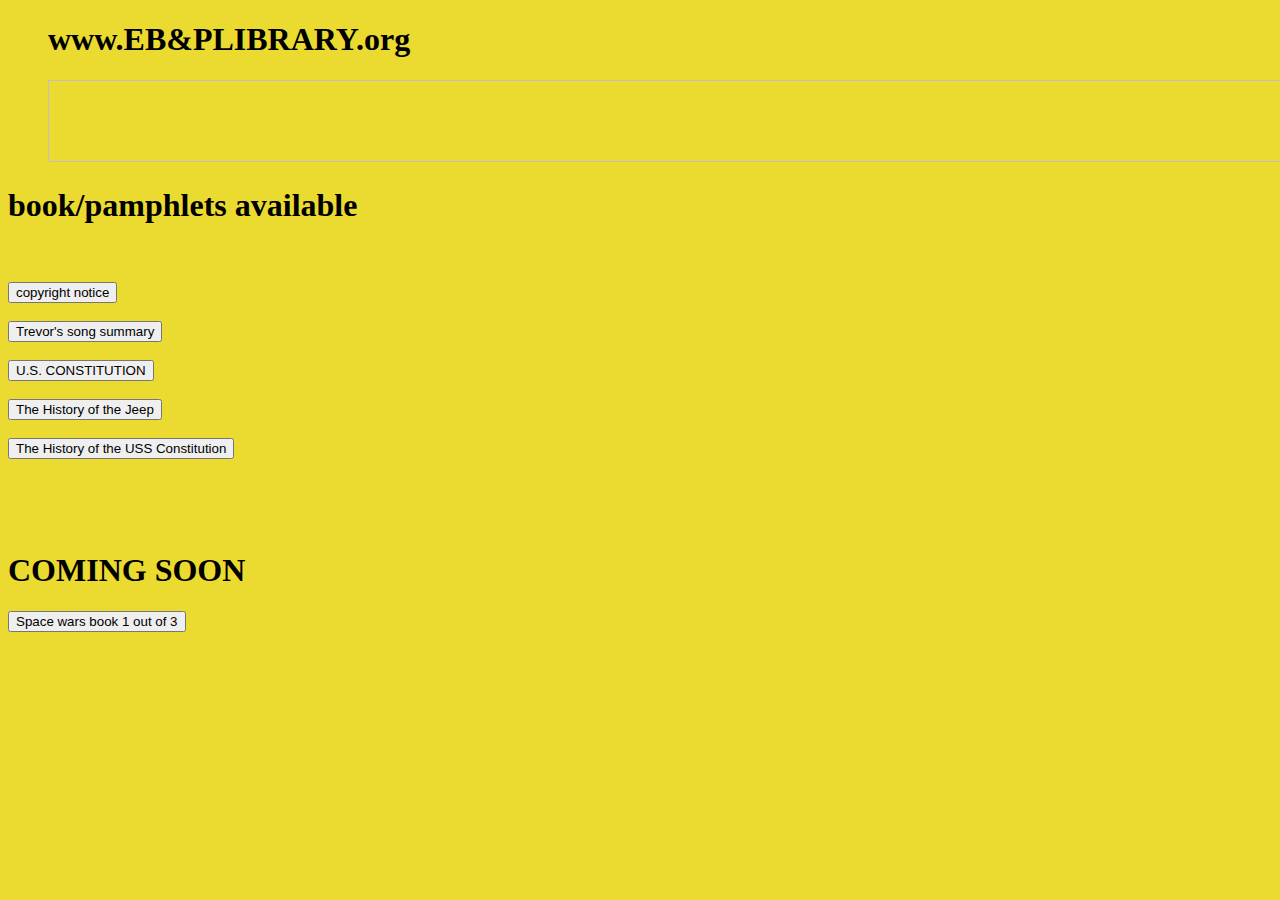
==== index.html @ 5d2e50c8 "Update index.html" ====
<!DOCTYPE html>
<html lang="en" dir="ltr">
  <head>
    <meta charset="utf-8">
    <title>www.EB&PLIBRARY.com</title>
    <link rel="icon" href="file:///C:/Users/Jared%20Tice/Desktop/ebook/image/eb.png">
    <style>
body {background-color:#EBDA2F;
      width:100%;
      height:100%;
      }
      a {height:auto;
      width:auto;
      }
h1 {position: center;
      width:auto;
      height:auto;  
      }
    </style>
  </head>
  <body>
    <menu class="menu">
      <h1>www.EB&PLIBRARY.org</h1>
      <img sr="https://github.com/jt24691/reader/blob/main/ebook/image/thanksgiving%20update.png" width="100%" height="82px"> 
    </menu>
    <div class="list">
<h1>book/pamphlets available</h1>
      <br><br>
<span>
      <a href="./ebook/book6/index.html" target="_blank"><button type="button" name="button">copyright notice</button></a><br><br>
      <a href="./ebook/book2/index.html" target="_blank"><button type="button" name="button">Trevor's song summary</button></a><br><br>
      <a href="./ebook/book3/index.html" target="_blank"><button type="button" name="button">U.S. CONSTITUTION </button></a><br><br>
      <a href="./ebook/book4/index.html" target="_blank"><button type="button" name="button">The History of the Jeep</button></a><br><br>
      <a href="./ebook/book5/index.html" target="_blank"><button type="button" name="button">The History of the USS Constitution</button></a><br><br>
</span>

      <br><br><br>
    </div>
<h1>COMING SOON</h1>
<a href="" target="_blank"><button type="button" name="button">Space wars book 1 out of 3</button></a>
</div>

</div>  </body>
</html>
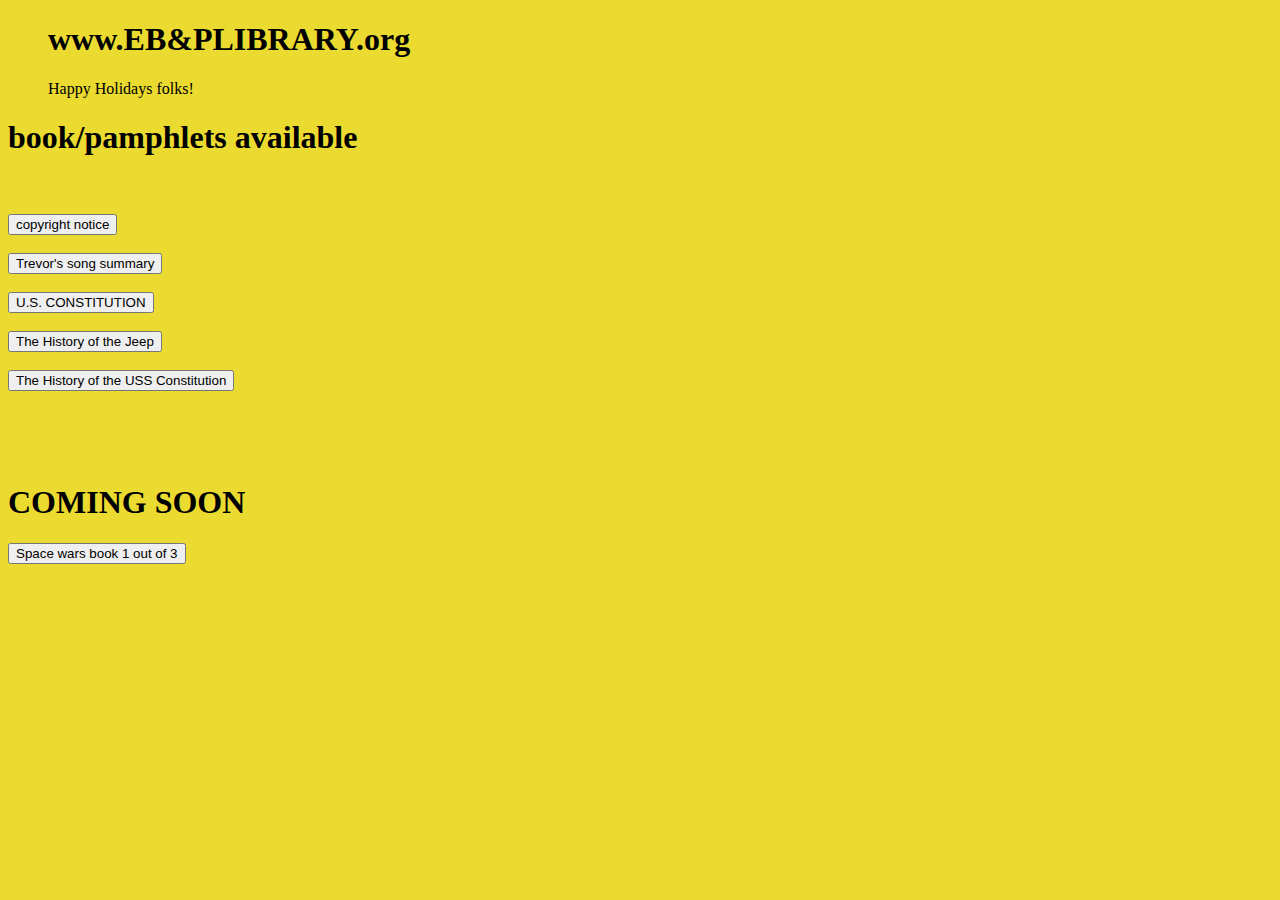
==== commit bdaa0b69: "Update index.html" ====
--- a/index.html
+++ b/index.html
@@ -3,7 +3,7 @@
   <head>
     <meta charset="utf-8">
     <title>www.EB&PLIBRARY.com</title>
-    <link rel="icon" href="file:///C:/Users/Jared%20Tice/Desktop/ebook/image/eb.png">
+    <link rel="icon" href="./ebook/image/eb.png">
     <style>
 body {background-color:#EBDA2F;
       width:100%;
@@ -21,7 +21,7 @@
   <body>
     <menu class="menu">
       <h1>www.EB&PLIBRARY.org</h1>
-      <img sr="https://github.com/jt24691/reader/blob/main/ebook/image/thanksgiving%20update.png" width="100%" height="82px"> 
+      <p>Happy Holidays folks!</p>
     </menu>
     <div class="list">
 <h1>book/pamphlets available</h1>
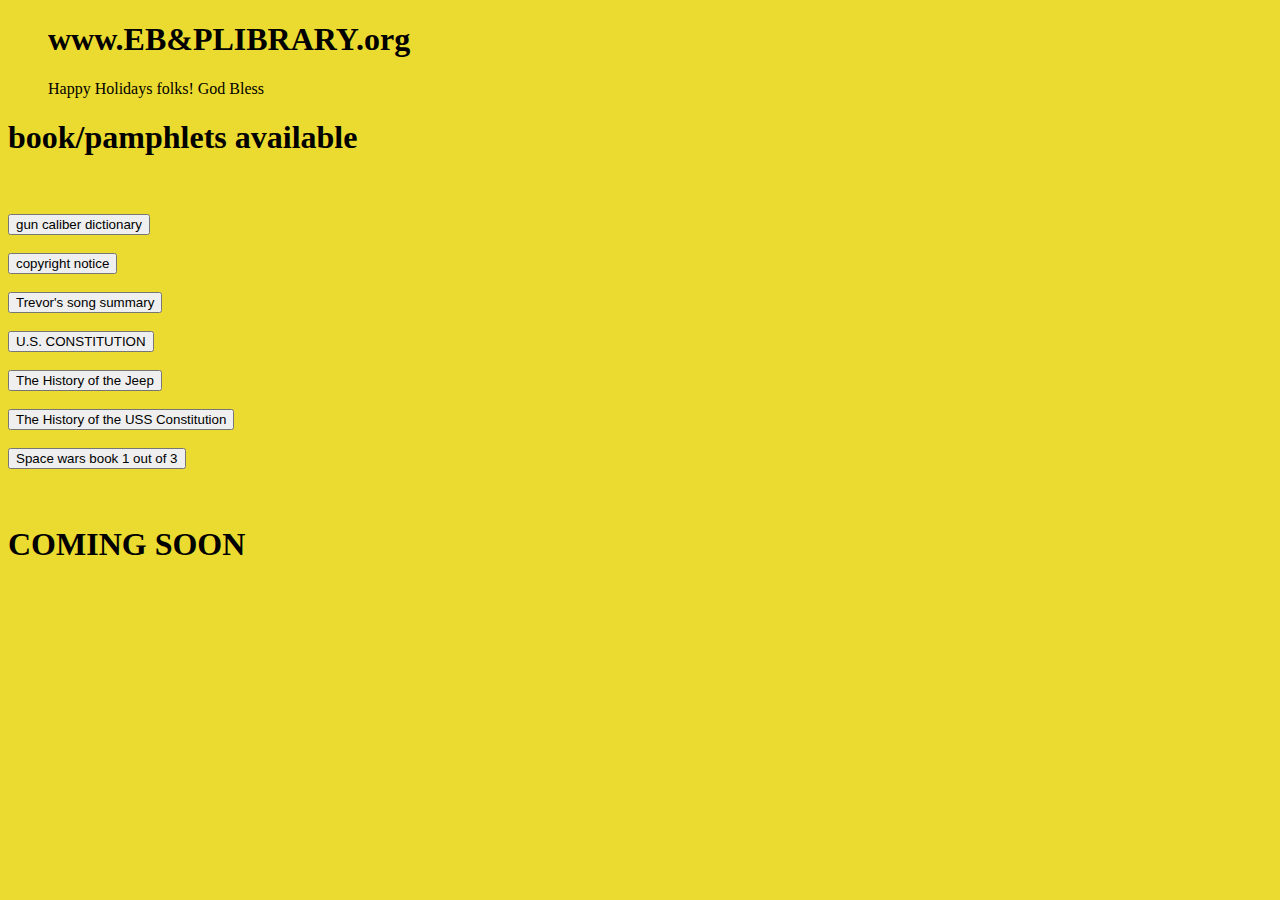
==== commit b2bce995: "Merge branch 'main' of https://github.com/jt24691/reader" ====
--- a/index.html
+++ b/index.html
@@ -21,23 +21,25 @@
   <body>
     <menu class="menu">
       <h1>www.EB&PLIBRARY.org</h1>
-      <p>Happy Holidays folks!</p>
+      <p>Happy Holidays folks! God Bless</p>
     </menu>
     <div class="list">
 <h1>book/pamphlets available</h1>
       <br><br>
 <span>
+      <a href="./ebook/book7/index.html" target="_blank"><button type="button" name="button">gun caliber dictionary</button></a><br><br>
       <a href="./ebook/book6/index.html" target="_blank"><button type="button" name="button">copyright notice</button></a><br><br>
       <a href="./ebook/book2/index.html" target="_blank"><button type="button" name="button">Trevor's song summary</button></a><br><br>
       <a href="./ebook/book3/index.html" target="_blank"><button type="button" name="button">U.S. CONSTITUTION </button></a><br><br>
       <a href="./ebook/book4/index.html" target="_blank"><button type="button" name="button">The History of the Jeep</button></a><br><br>
       <a href="./ebook/book5/index.html" target="_blank"><button type="button" name="button">The History of the USS Constitution</button></a><br><br>
+      <a href="./ebook/book1/index.html" target="_blank"><button type="button" name="button">Space wars book 1 out of 3</button></a>
 </span>
 
       <br><br><br>
     </div>
 <h1>COMING SOON</h1>
-<a href="" target="_blank"><button type="button" name="button">Space wars book 1 out of 3</button></a>
+
 </div>
 
 </div>  </body>
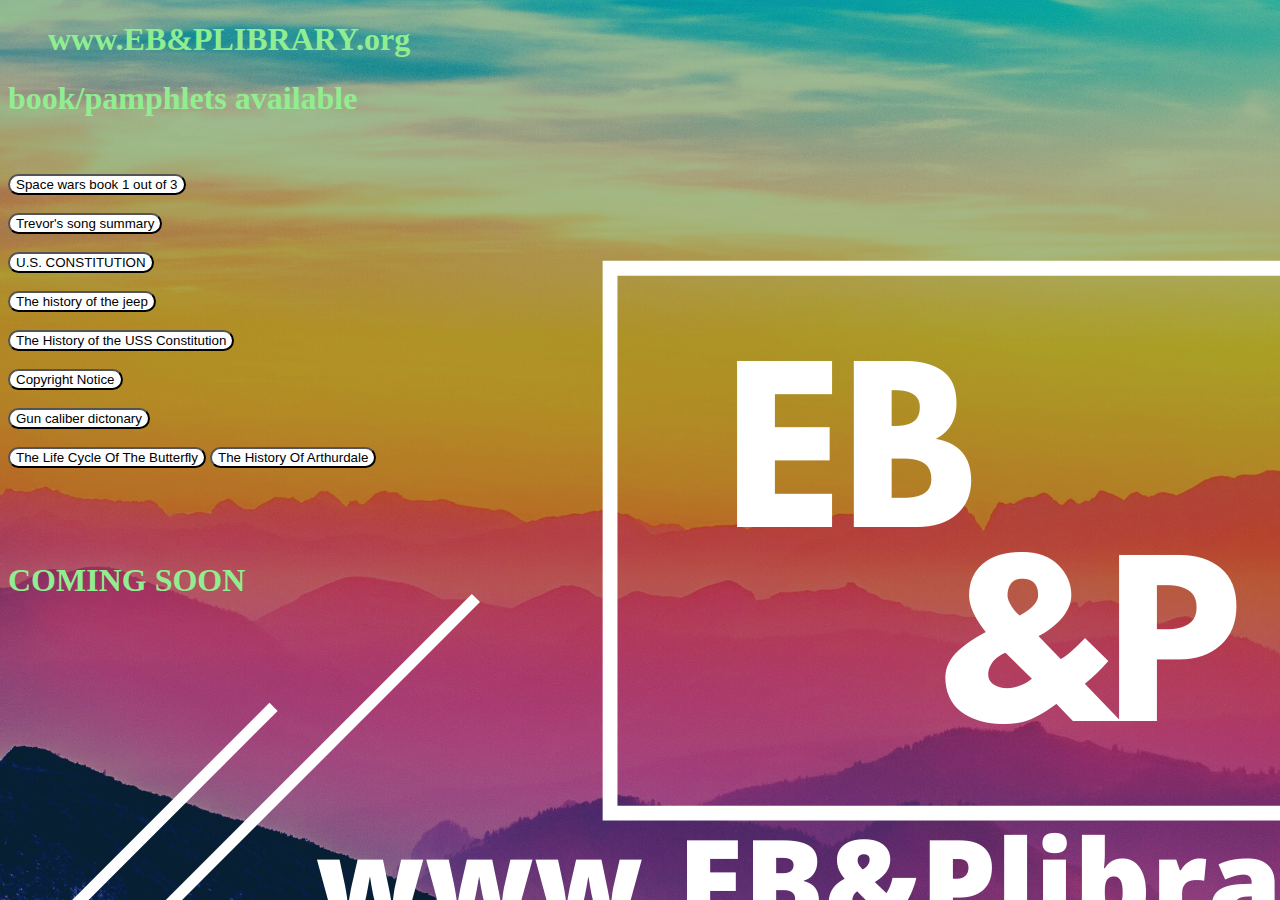
==== commit 03285de1: "Update index.html" ====
--- a/index.html
+++ b/index.html
@@ -5,35 +5,50 @@
     <title>www.EB&PLIBRARY.com</title>
     <link rel="icon" href="./ebook/image/eb.png">
     <style>
-body {background-color:#EBDA2F;
-      width:100%;
-      height:100%;
-      }
-      a {height:auto;
+      a {
+        color:lightgreen;
+        height:auto;
       width:auto;
       }
-h1 {position: center;
+h1 {
+  color:lightgreen;
+  position: center;
       width:auto;
-      height:auto;  
+      height:auto;
       }
-    </style>
+    body {
+      background-image: url("./ebook/image/eb.png");
+      background-size:auto;
+    }
+button {
+  border-radius:16px;
+  background-color:white;
+}
+
+
+</style>
   </head>
   <body>
-    <menu class="menu">
+    <div class="background">
+
+    <div class="body">
+        <menu class="menu">
       <h1>www.EB&PLIBRARY.org</h1>
-      <p>Happy Holidays folks! God Bless</p>
     </menu>
     <div class="list">
 <h1>book/pamphlets available</h1>
       <br><br>
 <span>
-      <a href="./ebook/book7/index.html" target="_blank"><button type="button" name="button">gun caliber dictionary</button></a><br><br>
-      <a href="./ebook/book6/index.html" target="_blank"><button type="button" name="button">copyright notice</button></a><br><br>
-      <a href="./ebook/book2/index.html" target="_blank"><button type="button" name="button">Trevor's song summary</button></a><br><br>
-      <a href="./ebook/book3/index.html" target="_blank"><button type="button" name="button">U.S. CONSTITUTION </button></a><br><br>
-      <a href="./ebook/book4/index.html" target="_blank"><button type="button" name="button">The History of the Jeep</button></a><br><br>
-      <a href="./ebook/book5/index.html" target="_blank"><button type="button" name="button">The History of the USS Constitution</button></a><br><br>
-      <a href="./ebook/book1/index.html" target="_blank"><button type="button" name="button">Space wars book 1 out of 3</button></a>
+      <a href="./ebook/book1/index.html" target="_blank"><button type="button" id="button">Space wars book 1 out of 3</button></a><br><br>
+      <a href="./ebook/book2/index.html" target="_blank"><button type="button" id="button">Trevor's song summary</button></a><br><br>
+      <a href="./ebook/book3/index.html" target="_blank"><button type="button" id="button">U.S. CONSTITUTION</button></a><br><br>
+      <a href="./ebook/book4/index.html" target="_blank"><button type="button" id="button">The history of the jeep</button></a><br><br>
+      <a href="./ebook/book5/index.html" target="_blank"><button type="button" id="button">The History of the USS Constitution</button></a><br><br>
+      <a href="./ebook/book6/index.html" target="_blank"><button type="button" id="button">Copyright Notice</button></a><br><br>
+      <a href="./ebook/book7/index.html" target="_blank"><button type="button" id="button">Gun caliber dictonary</button></a><br><br>
+      <a href="./ebook/book8/index.html"target="_blank"><button type="button" id="button">The Life Cycle Of The Butterfly</button></a>
+      <a href="./ebook/book9/index.html" target="_blank"><button type="button" id="button">The History Of Arthurdale</button></a><br><br>
+
 </span>
 
       <br><br><br>
@@ -41,6 +56,7 @@
 <h1>COMING SOON</h1>
 
 </div>
+</div>
 
-</div>  </body>
+  </body>
 </html>
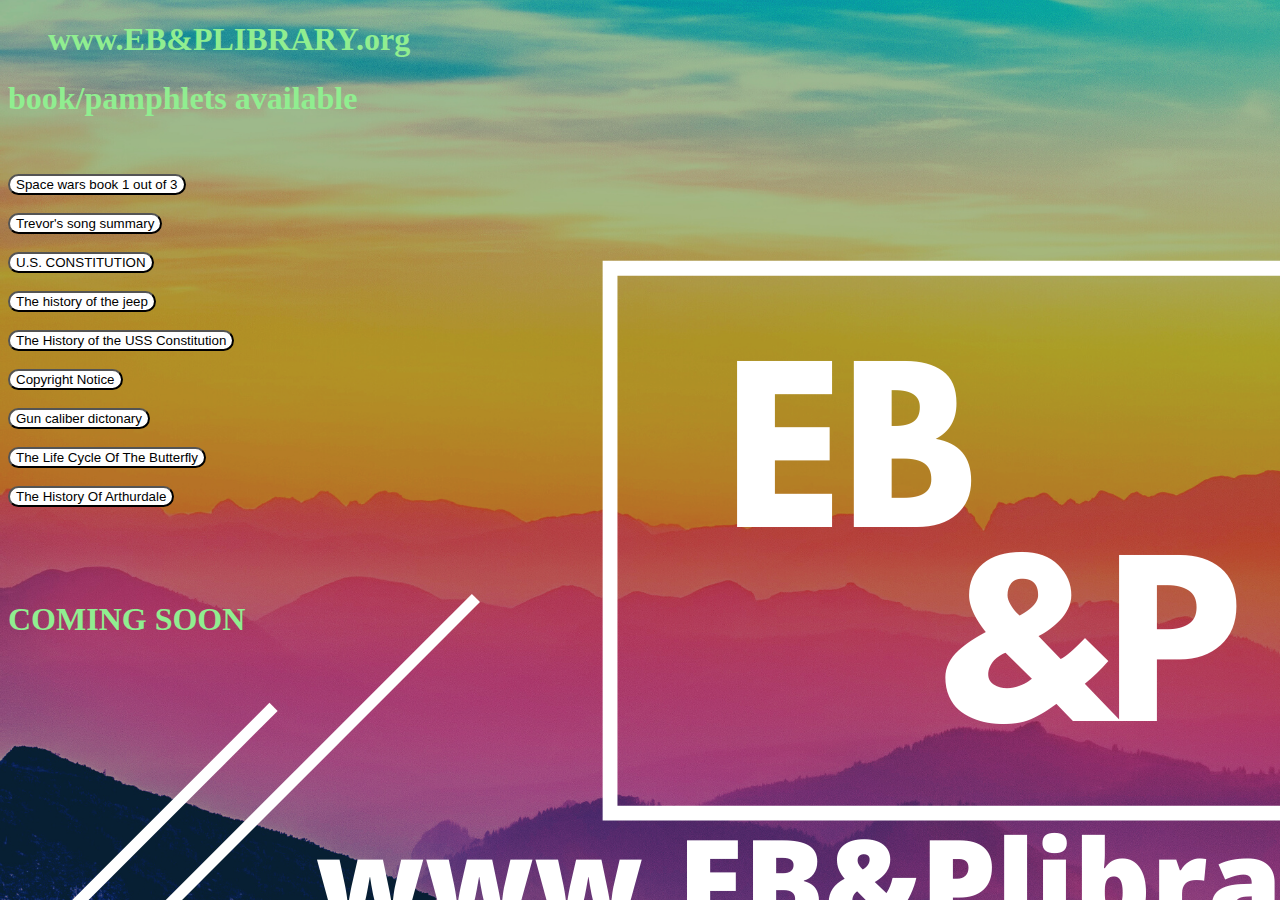
==== commit fcd82515: "Update index.html" ====
--- a/index.html
+++ b/index.html
@@ -46,7 +46,7 @@
       <a href="./ebook/book5/index.html" target="_blank"><button type="button" id="button">The History of the USS Constitution</button></a><br><br>
       <a href="./ebook/book6/index.html" target="_blank"><button type="button" id="button">Copyright Notice</button></a><br><br>
       <a href="./ebook/book7/index.html" target="_blank"><button type="button" id="button">Gun caliber dictonary</button></a><br><br>
-      <a href="./ebook/book8/index.html"target="_blank"><button type="button" id="button">The Life Cycle Of The Butterfly</button></a>
+      <a href="./ebook/book8/index.html"target="_blank"><button type="button" id="button">The Life Cycle Of The Butterfly</button></a><br><br>
       <a href="./ebook/book9/index.html" target="_blank"><button type="button" id="button">The History Of Arthurdale</button></a><br><br>
 
 </span>
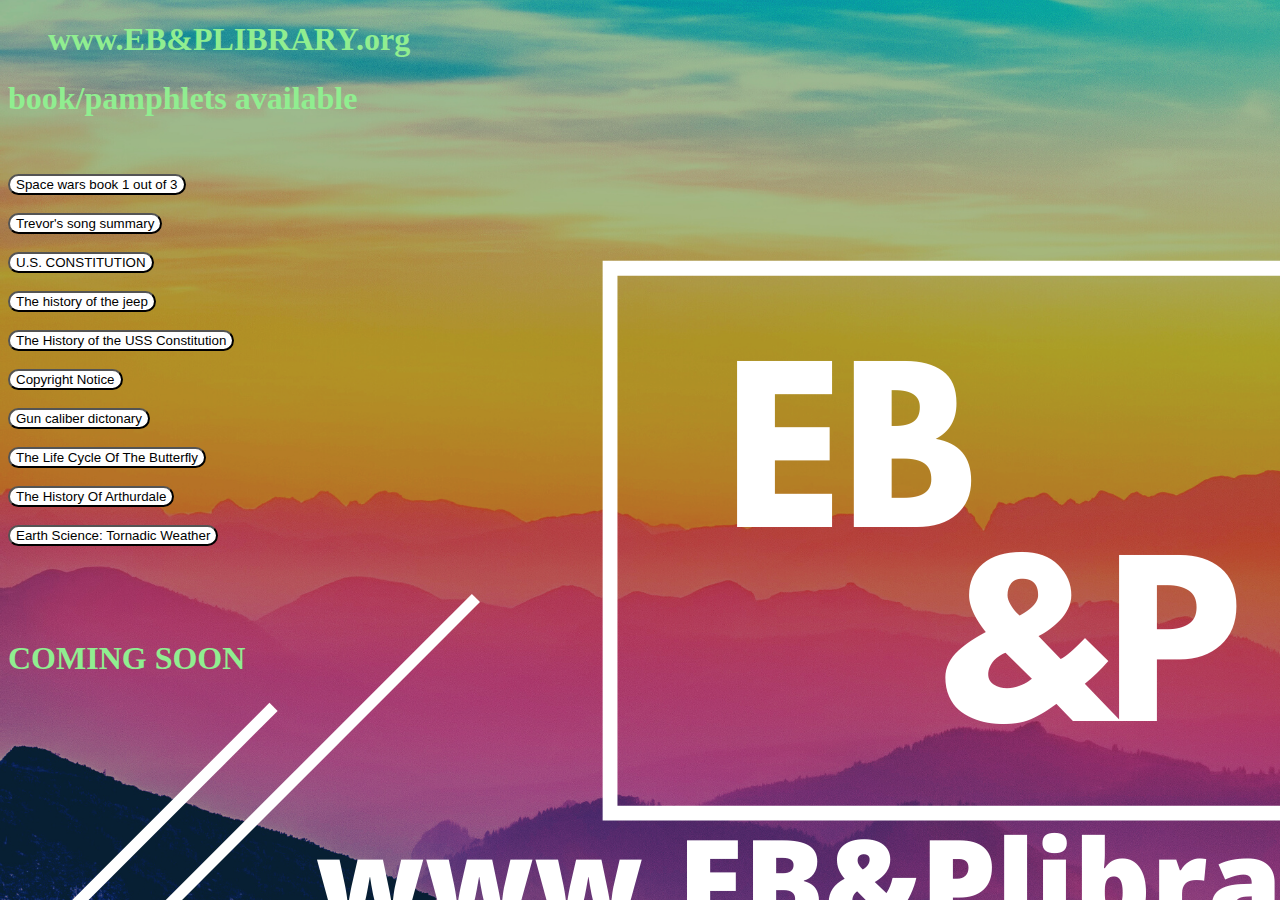
==== commit 1c44e76f: "Update index.html" ====
--- a/index.html
+++ b/index.html
@@ -48,7 +48,7 @@
       <a href="./ebook/book7/index.html" target="_blank"><button type="button" id="button">Gun caliber dictonary</button></a><br><br>
       <a href="./ebook/book8/index.html"target="_blank"><button type="button" id="button">The Life Cycle Of The Butterfly</button></a><br><br>
       <a href="./ebook/book9/index.html" target="_blank"><button type="button" id="button">The History Of Arthurdale</button></a><br><br>
-
+      <a href="./ebook/book10/index.html" target="_blank"><button type="button" id="button">Earth Science: Tornadic Weather</button></a><br><br>
 </span>
 
       <br><br><br>
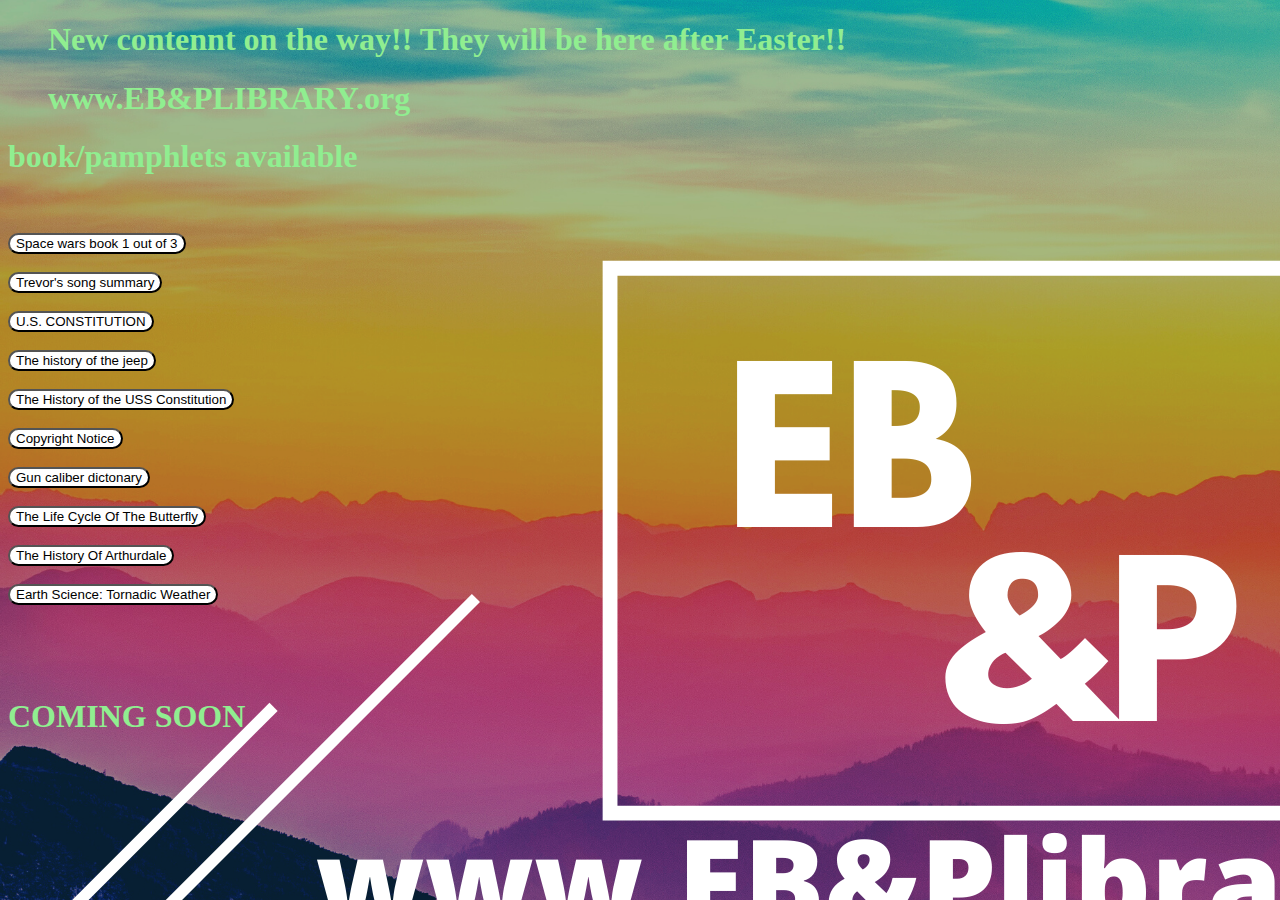
==== commit 7e364fa7: "Update index.html" ====
--- a/index.html
+++ b/index.html
@@ -33,6 +33,7 @@
 
     <div class="body">
         <menu class="menu">
+          <h1>New contennt on the way!! They will be here after Easter!!</h1>
       <h1>www.EB&PLIBRARY.org</h1>
     </menu>
     <div class="list">
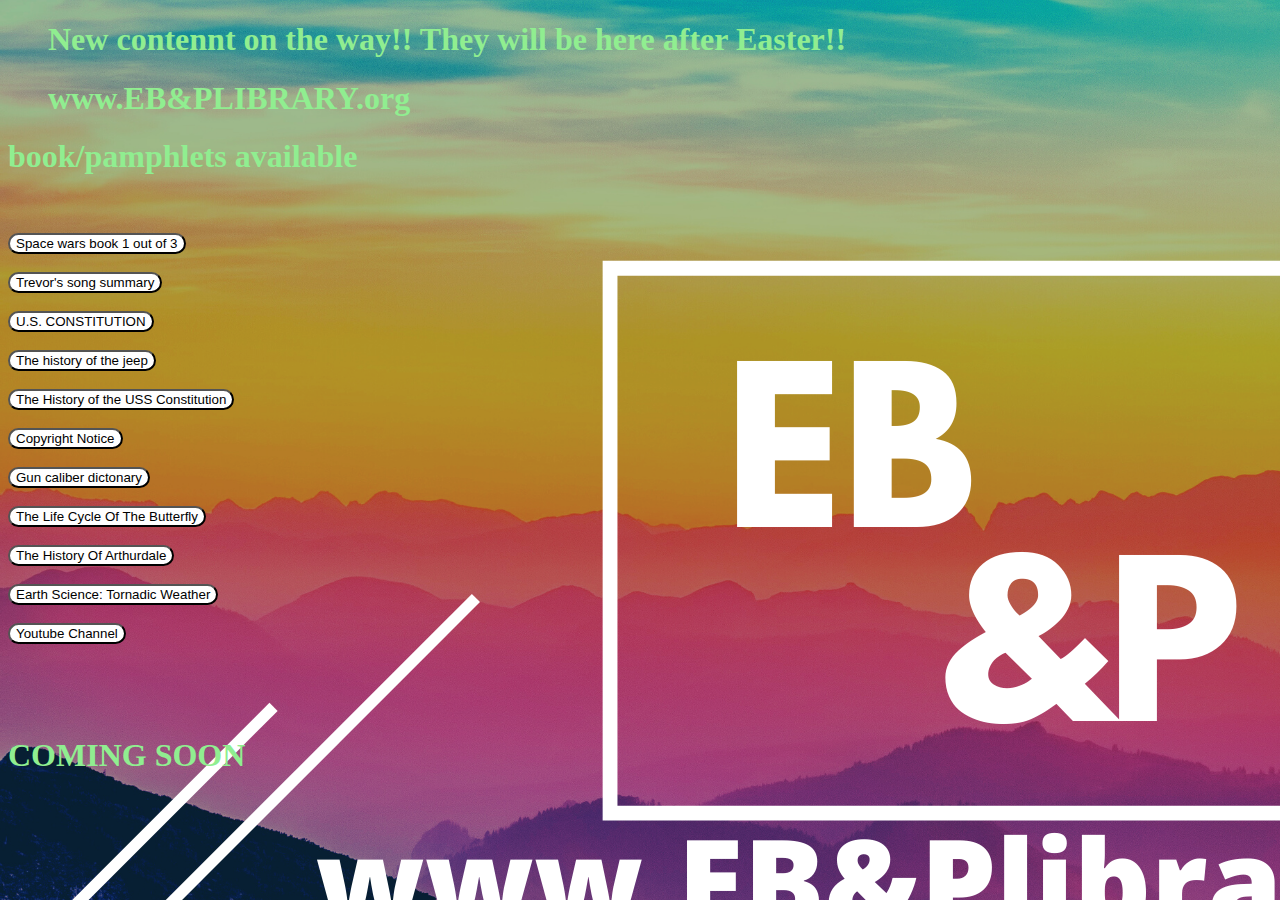
==== commit d99dfec7: "Merge pull request #2 from beginner-webiste-devolopment-society/main" ====
--- a/index.html
+++ b/index.html
@@ -50,6 +50,7 @@
       <a href="./ebook/book8/index.html"target="_blank"><button type="button" id="button">The Life Cycle Of The Butterfly</button></a><br><br>
       <a href="./ebook/book9/index.html" target="_blank"><button type="button" id="button">The History Of Arthurdale</button></a><br><br>
       <a href="./ebook/book10/index.html" target="_blank"><button type="button" id="button">Earth Science: Tornadic Weather</button></a><br><br>
+   <a href="./ebook/book11/index.html" target="_blank"><button type="button" id="button">Youtube Channel</button></a><br><br>
 </span>
 
       <br><br><br>
